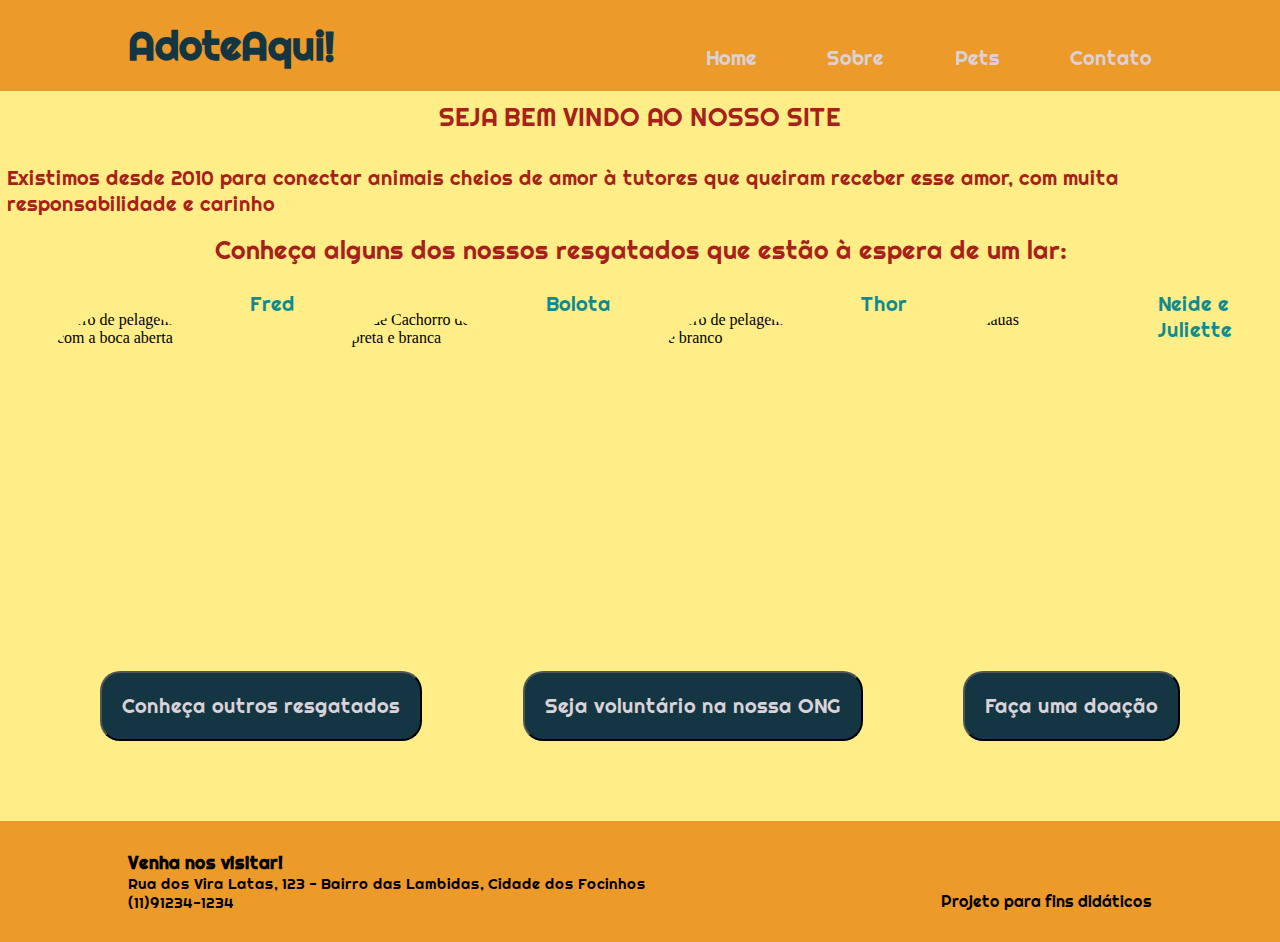
==== adote_aqui.html @ 555531ba "Iniciada a página inicial" ====
<!DOCTYPE html>
<html lang="pt-br">
<head>
    <meta charset="UTF-8">
    <meta http-equiv="X-UA-Compatible" content="IE=edge">
    <meta name="viewport" content="width=device-width, initial-scale=1.0">
    <link rel="stylesheet" href="./adote_aqui.css">
    <link rel="stylesheet" href="./adotemedia.css">
    <title>Adote Aqui</title>
</head>
<body>
    <header>
        <h1 class="titulo">AdoteAqui!</h1>
            <nav>
                <ul  class="navg">
                    <li><a href="">Home</a></li>
                    <li><a href="">Sobre</a></li>
                    <li><a href="">Pets</a></li>
                    <li><a href="">Contato</a></li>
                </ul>
            </nav>
    </header>
    <div>
        <h2><strong>SEJA BEM VINDO AO NOSSO SITE</strong></h2>
        <p class="p1">Existimos desde 2010 para conectar animais cheios de amor à tutores que queiram receber
            esse amor, com muita responsabilidade e carinho</p>
    </div>
    <h2><strong>Conheça alguns dos nossos resgatados que estão à espera de um lar:</strong></h2>
    <div class="catioros">
        <img class="img1" src="https://images.pexels.com/photos/5299531/pexels-photo-5299531.jpeg?auto=compress&cs=tinysrgb&dpr=2&h=650&w=940" alt="Cachorro de pelagem longa preto com a boca aberta">
        <h3 class="NomeCatioros">Fred</h3>
        <img class="img1" src="https://images.pexels.com/photos/3756603/pexels-photo-3756603.jpeg?auto=compress&cs=tinysrgb&dpr=2&h=650&w=940" alt="Close de Cachorro de pela curta preta e branca">
        <h3 class="NomeCatioros">Bolota</h3>
        <img class="img1" src="https://images.pexels.com/photos/3090875/pexels-photo-3090875.jpeg?auto=compress&cs=tinysrgb&dpr=2&h=650&w=940" alt="Cachorro de pelagem curta preto e branco">
        <h3 class="NomeCatioros">Thor</h3>
        <img class="img1" src="https://images.pexels.com/photos/4000092/pexels-photo-4000092.jpeg?auto=compress&cs=tinysrgb&dpr=2&h=650&w=940" alt="Chihuhauas">
        <h3 class="NomeCatioros">Neide e Juliette</h3>
    </div>
    <div>
        <nav class="divBut">
            <button class="botaoAA"><a href="resg">Conheça outros resgatados</a></button>
            <button class="botaoAA"><a href="VONG">Seja voluntário na nossa ONG</a></button>
            <button class="botaoAA"><a href="Doacao">Faça uma doação</a></button>
        </nav>
    </div>
    <div>
        <footer>
            <div class="endereco">
                <h3>Venha nos visitar!</h3>
                <p>Rua dos Vira Latas, 123 - Bairro das Lambidas, Cidade dos Focinhos</p>
                <p>(11)91234-1234</p>
            </div>
            <p>Projeto para fins didáticos</p>
        </footer>
    </div>
</body>
</html>
---- adote_aqui.css ----
@import url('https://fonts.googleapis.com/css2?family=Bebas+Neue&family=Signika:wght@300;600&display=swap');
@import url('https://fonts.googleapis.com/css2?family=Righteous&display=swap');

*{
    box-sizing: border-box;
    margin: 0;
    padding: 0;
}
header{
    display: flex;
    justify-content: space-between;
    align-items: flex-end;
    padding: 20px 10%;
    background-color: #EC9A29;
}
nav{
    border: 20px;
    display: flex;
}
body{
    background-color: #FFEE88;
}
/*
.titulo::before{
    content: url(https://cdn-icons-png.flaticon.com/512/620/620786.png);
    width: 1px;
}
*/
.navg{
    list-style: none;
    display: flex;
    flex-direction: row;
    justify-content: flex-end;
    gap: 30%
}
.navg a{
    font-family: "Righteous", cursive;
    font-weight: 400;
    font-size: 20px;
    text-decoration: none;
    color: #DAD2D8;
}
.navg a:hover{
    color: red;
}
.titulo{
    font-family: "Righteous", cursive;
    font-weight: 600;
    font-size: 40px;
    color: #143642;
}
.titulo:hover{
    font-size: 45px;
}
h2{
    font-family: "Righteous", cursive;
    font-weight: 300;
    font-size: 25px;
    color: #A8201A;
    display: flex;
    justify-content: center;
    padding-top: 10px;
    padding-bottom: 25px;
}
.p1{
    font-family: "Righteous", cursive;
    font-weight: 300;
    font-size: 20px;
    color: #A8201A;
    display: flex;
    justify-content: center;
    padding: 7px;
}
.catioros{
    border-image: 50%;
    display: flex;
    flex-direction: row;
    justify-content: space-evenly;
}
.img1{
    width: 300px;
    height: 300px;
    object-fit: cover;
    object-position: center;
    padding: 20px;
    border-radius: 50%;
}
.NomeCatioros{
    font-family: "Righteous", cursive;
    font-weight: 300;
    font-size: 20px;
    color: #0F8B8D;
}
/* Botões de doação e ajuda*/
.botaoAA{
    border-radius: 20px;
    background-color: #143642;
    padding: 20px;
    justify-content:space-evenly;
}
.divBut{
    padding-top: 30px;
    justify-content: space-evenly;
    text-decoration:none;
    padding-top: 80px;
    padding-bottom: 80px;
}
.divBut button:hover{
    background-color: #A8201A;
}
.divBut a{
    text-decoration:none;
    color: #DAD2D8;
    font-family: "Righteous", cursive;
    font-weight: 200;
    font-size: 20px;
}
/* Rodapé*/
footer{
    display: flex;
    justify-content: space-between;
    align-items: flex-end;
    font-family: "Righteous", cursive;
    padding: 30px 10%;
    background-color: #EC9A29;
}
.endereco{
    justify-content: flex-start;
    font-weight: 200;
    font-size: 15px;
}
---- adotemedia.css ----
@media (max-width:699px){

}
@media (max-width:699px){
    .navg{
        display: flex;
        flex-direction: column;
    }
    h1{
        display: none;
    }
}
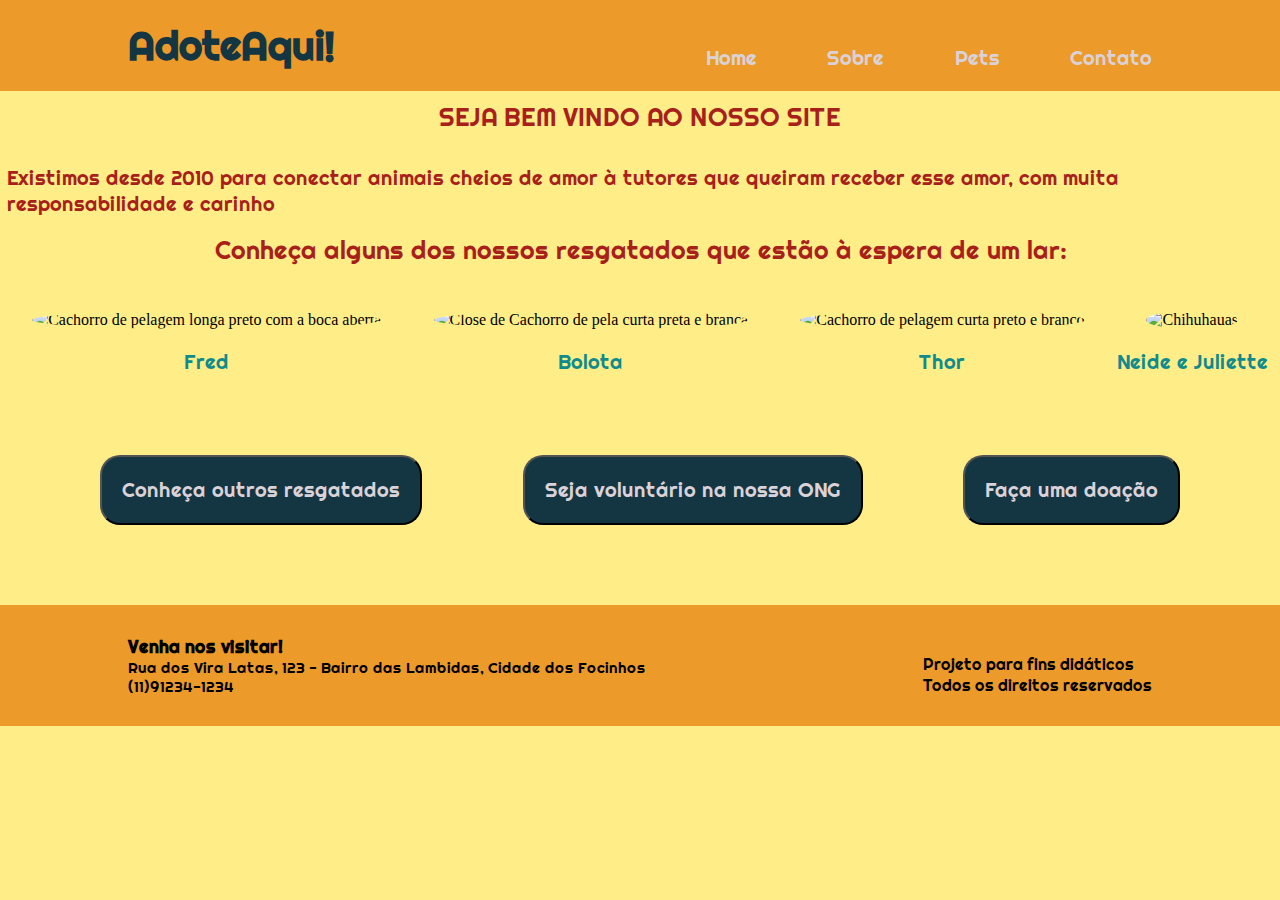
==== commit 39185a6a: "Melhoria das distribuição dos elementos no body e atualiazação do footer" ====
--- a/adote_aqui.html
+++ b/adote_aqui.html
@@ -27,14 +27,22 @@
     </div>
     <h2><strong>Conheça alguns dos nossos resgatados que estão à espera de um lar:</strong></h2>
     <div class="catioros">
-        <img class="img1" src="https://images.pexels.com/photos/5299531/pexels-photo-5299531.jpeg?auto=compress&cs=tinysrgb&dpr=2&h=650&w=940" alt="Cachorro de pelagem longa preto com a boca aberta">
-        <h3 class="NomeCatioros">Fred</h3>
-        <img class="img1" src="https://images.pexels.com/photos/3756603/pexels-photo-3756603.jpeg?auto=compress&cs=tinysrgb&dpr=2&h=650&w=940" alt="Close de Cachorro de pela curta preta e branca">
-        <h3 class="NomeCatioros">Bolota</h3>
-        <img class="img1" src="https://images.pexels.com/photos/3090875/pexels-photo-3090875.jpeg?auto=compress&cs=tinysrgb&dpr=2&h=650&w=940" alt="Cachorro de pelagem curta preto e branco">
-        <h3 class="NomeCatioros">Thor</h3>
-        <img class="img1" src="https://images.pexels.com/photos/4000092/pexels-photo-4000092.jpeg?auto=compress&cs=tinysrgb&dpr=2&h=650&w=940" alt="Chihuhauas">
-        <h3 class="NomeCatioros">Neide e Juliette</h3>
+        <div class="orgCatioros">
+            <img class="img1" src="https://images.pexels.com/photos/5299531/pexels-photo-5299531.jpeg?auto=compress&cs=tinysrgb&dpr=2&h=650&w=940" alt="Cachorro de pelagem longa preto com a boca aberta">
+            <h3 class="NomeCatioros">Fred</h3>
+        </div>
+        <div class="orgCatioros">
+            <img class="img1" src="https://images.pexels.com/photos/3756603/pexels-photo-3756603.jpeg?auto=compress&cs=tinysrgb&dpr=2&h=650&w=940" alt="Close de Cachorro de pela curta preta e branca">
+            <h3 class="NomeCatioros">Bolota</h3>
+        </div>
+        <div class="orgCatioros">
+            <img class="img1" src="https://images.pexels.com/photos/3090875/pexels-photo-3090875.jpeg?auto=compress&cs=tinysrgb&dpr=2&h=650&w=940" alt="Cachorro de pelagem curta preto e branco">
+            <h3 class="NomeCatioros">Thor</h3>
+        </div>
+        <div class="orgCatioros">
+            <img class="img1" src="https://images.pexels.com/photos/4000092/pexels-photo-4000092.jpeg?auto=compress&cs=tinysrgb&dpr=2&h=650&w=940" alt="Chihuhauas">
+            <h3 class="NomeCatioros">Neide e Juliette</h3>
+        </div>
     </div>
     <div>
         <nav class="divBut">
@@ -50,7 +58,10 @@
                 <p>Rua dos Vira Latas, 123 - Bairro das Lambidas, Cidade dos Focinhos</p>
                 <p>(11)91234-1234</p>
             </div>
-            <p>Projeto para fins didáticos</p>
+            <div class="outrasinfos">
+                <p>Projeto para fins didáticos</p>
+                <p>Todos os direitos reservados</p>
+            </div>
         </footer>
     </div>
 </body>
--- a/adote_aqui.css
+++ b/adote_aqui.css
@@ -20,12 +20,6 @@
 body{
     background-color: #FFEE88;
 }
-/*
-.titulo::before{
-    content: url(https://cdn-icons-png.flaticon.com/512/620/620786.png);
-    width: 1px;
-}
-*/
 .navg{
     list-style: none;
     display: flex;
@@ -85,6 +79,11 @@
     padding: 20px;
     border-radius: 50%;
 }
+.orgCatioros{
+    flex-direction: column;
+    align-items: center;
+    text-align:center;
+}
 .NomeCatioros{
     font-family: "Righteous", cursive;
     font-weight: 300;
@@ -106,7 +105,7 @@
     padding-bottom: 80px;
 }
 .divBut button:hover{
-    background-color: #A8201A;
+    background-color: #0F8B8D;
 }
 .divBut a{
     text-decoration:none;
@@ -128,4 +127,7 @@
     justify-content: flex-start;
     font-weight: 200;
     font-size: 15px;
+}
+.outrasinfos{
+    align-items: flex-end;
 }--- a/adotemedia.css
+++ b/adotemedia.css
@@ -9,4 +9,8 @@
     h1{
         display: none;
     }
+    .catioros{
+        display: flex;
+        flex-wrap: wrap;
+    }
 }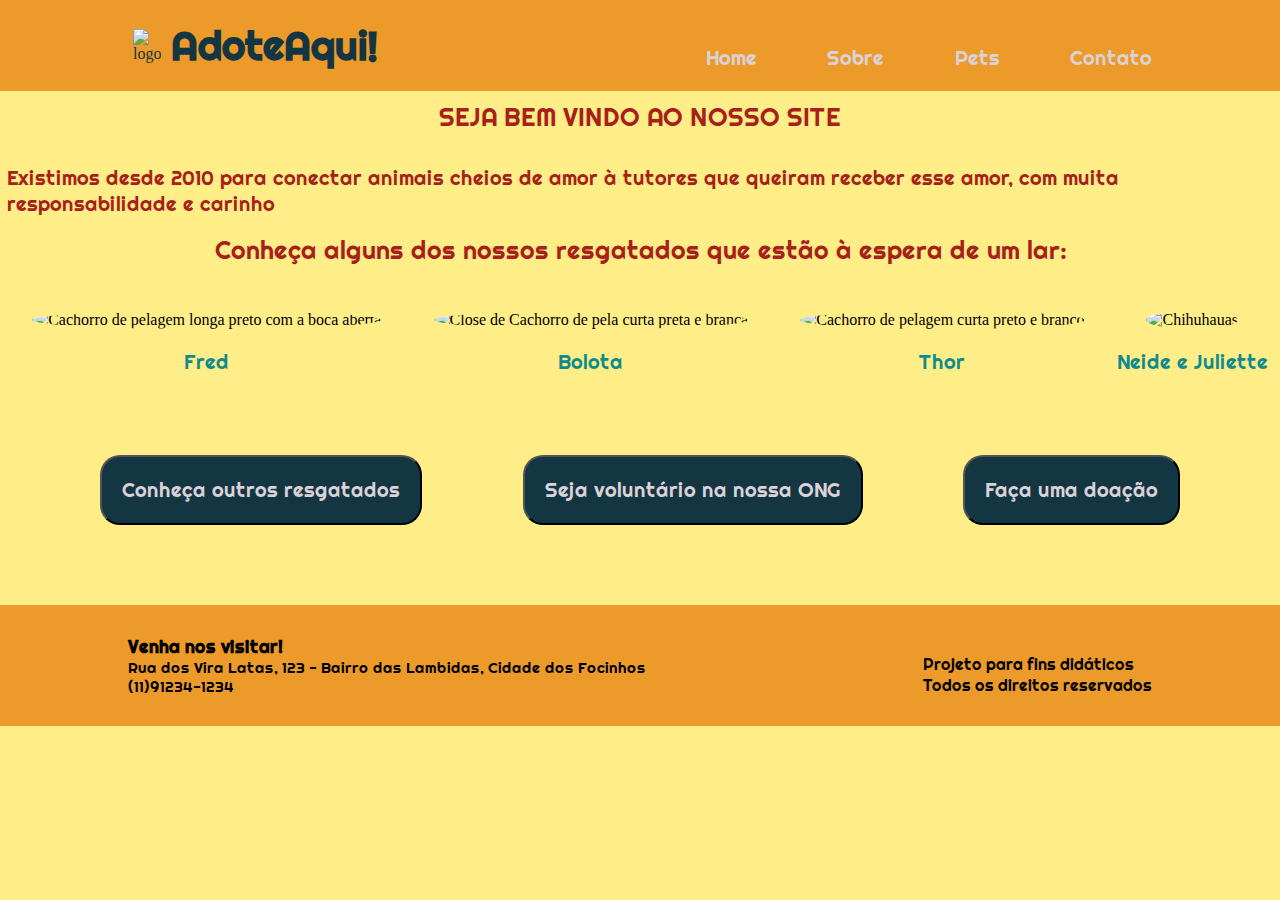
==== commit 62ed0a55: "Adicionei logo e arrumei media query" ====
--- a/adote_aqui.html
+++ b/adote_aqui.html
@@ -10,7 +10,10 @@
 </head>
 <body>
     <header>
-        <h1 class="titulo">AdoteAqui!</h1>
+        <div class="titlogo">
+            <img id="logo" src="https://i.pinimg.com/originals/4f/40/17/4f4017a0f93357f3c68978704164e3a8.png" alt="logo">
+            <h1 class="titulo">AdoteAqui!</h1>
+        </div>
             <nav>
                 <ul  class="navg">
                     <li><a href="">Home</a></li>
@@ -20,7 +23,7 @@
                 </ul>
             </nav>
     </header>
-    <div>
+    <div class="apresentacao">
         <h2><strong>SEJA BEM VINDO AO NOSSO SITE</strong></h2>
         <p class="p1">Existimos desde 2010 para conectar animais cheios de amor à tutores que queiram receber
             esse amor, com muita responsabilidade e carinho</p>
--- a/adote_aqui.css
+++ b/adote_aqui.css
@@ -25,6 +25,7 @@
     display: flex;
     flex-direction: row;
     justify-content: flex-end;
+    align-items: center;
     gap: 30%
 }
 .navg a{
@@ -45,6 +46,19 @@
 }
 .titulo:hover{
     font-size: 45px;
+}
+#logo{
+    width:17%;
+    height: 17%;
+    padding-left: 2%;
+    padding-right: 4%;
+}
+.titlogo{
+    display: flex;
+    flex-direction: row;
+    justify-content: flex-start;
+    align-items: center;
+    color: #143642;
 }
 h2{
     font-family: "Righteous", cursive;
@@ -106,6 +120,7 @@
 }
 .divBut button:hover{
     background-color: #0F8B8D;
+    transform: scale(1.1);
 }
 .divBut a{
     text-decoration:none;
--- a/adotemedia.css
+++ b/adotemedia.css
@@ -1,6 +1,3 @@
-@media (max-width:699px){
-
-}
 @media (max-width:699px){
     .navg{
         display: flex;
@@ -13,4 +10,55 @@
         display: flex;
         flex-wrap: wrap;
     }
+}
+@media (max-width:750px){
+    .titlogo{
+        display: none;
+    }
+    .catioros{
+        display: flex;
+        flex-wrap: wrap;
+    }
+    .apresentacao{
+        font-size: 5px;
+        align-items: center;
+        display: flex;
+        flex-direction: column;
+        text-align: center;
+        align-items: center;
+        flex-shrink:initial;
+    }
+    h2{
+        display: flex;
+        justify-content: center;
+        align-items: center;
+    }
+    .divBut{
+        display: flex;
+        flex-direction: column;
+    }
+    .endereco{
+        display: none;
+    }
+}
+@media (max-width:768px){
+    .catioros{
+        display: flex;
+        flex-wrap: wrap;
+    }
+    .titlogo{
+        display: none;
+    }
+    .navg{
+        display: flex;
+        justify-content:flex-start;
+        align-self: center;
+    }
+    .endereco{
+        font-size: 12px;
+    }
+    .outrasinfos{
+        font-size: 12px;
+    }
+
 }